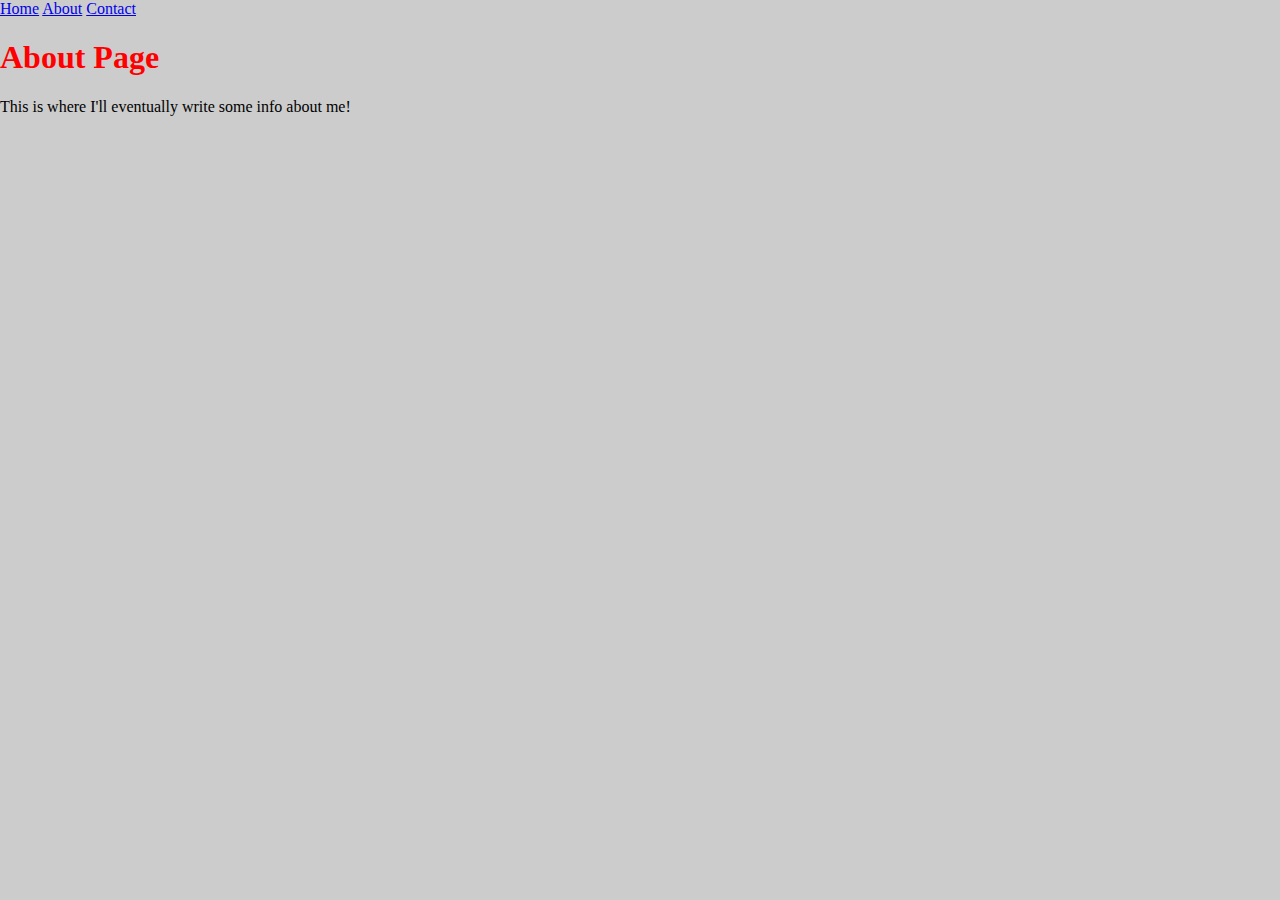
==== about.html @ 14bab511 "Initial Commit" ====
<!DOCTYPE html>

<html>

 <head>
     <title>This is my page title.</title>
     <link href="style.css" rel="stylesheet" type="text/css" />
 </head>

 <body>
    <a href="index.html">Home</a>
    <a href="about.html">About</a>
    <a href="contact.html">Contact</a>
     <h1>About Page</h1>
     <p>This is where I'll eventually write some info about me!</p>
 </body>

<html>
---- style.css ----
body {
    background-color: #ccc;
    margin: 0;
  }
  .pagebox {
    background-color: #fff;
    width:940px;
    margin: 0 auto;
    padding: 40px;
  }
p {
    color: black;
}
.highlight {
    color: orange;
}
.whatevercolor {
    color: green;
}
#bottom {
    color:red;
  }
h1 {
    color: red;
}
.siteheader {
    background-color: #f0f0f0;
    margin-bottom: 30px;
    width: 100%;
    min-height: 100px;
  }
  .maincontent {
    background-color: #eddcba;
    width: 100%;
  }
  .sitefooter {
    background-color: #94cdd1;
    margin-top: 30px;
    width: 100%;
    min-height: 100px;
  }
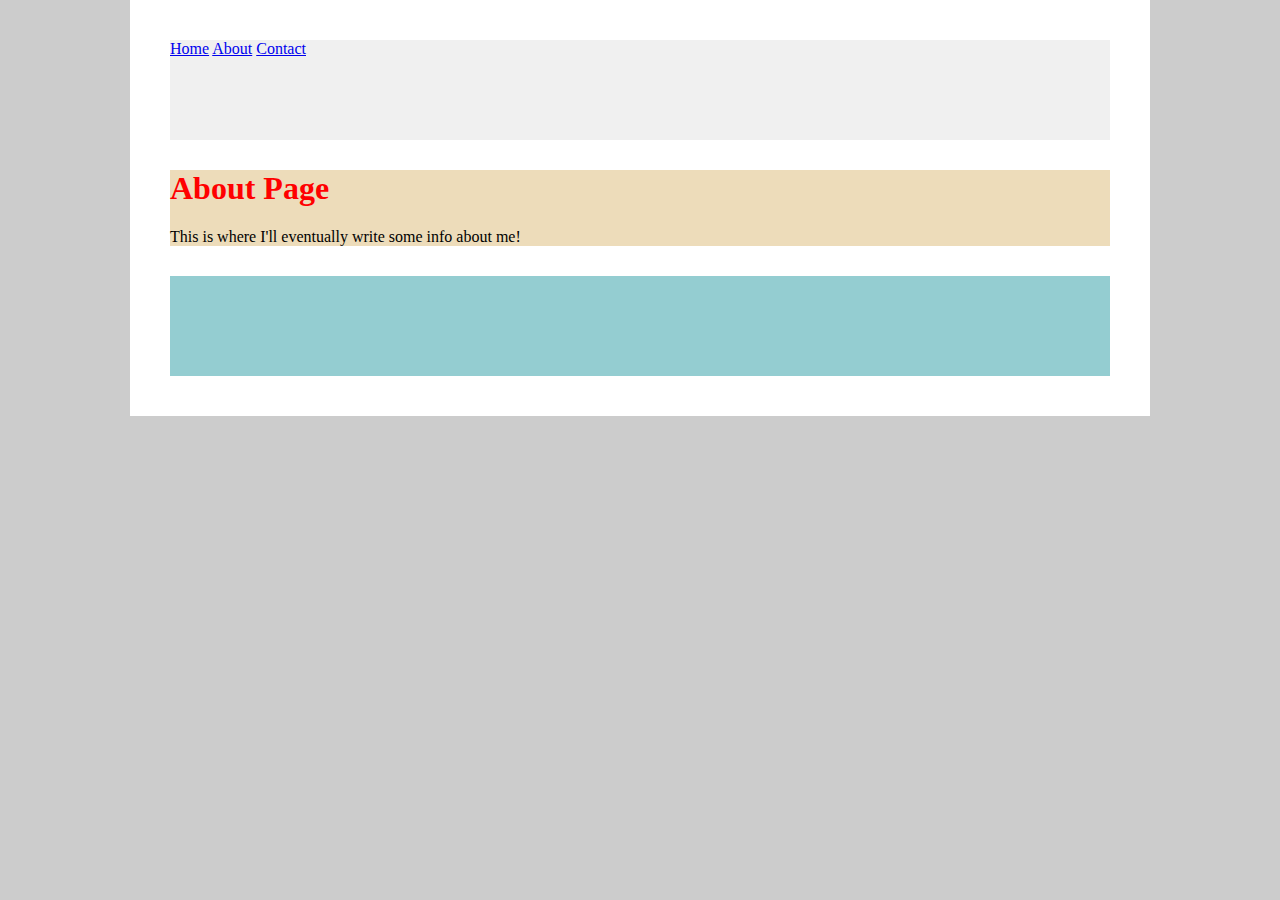
==== commit 7b2e8dd9: "updated about and contact pages" ====
--- a/about.html
+++ b/about.html
@@ -8,11 +8,19 @@
  </head>
 
  <body>
+    <div class="pagebox">
+    <div class="siteheader"> 
     <a href="index.html">Home</a>
     <a href="about.html">About</a>
     <a href="contact.html">Contact</a>
+    </div>
+    <div class="maincontent">
      <h1>About Page</h1>
      <p>This is where I'll eventually write some info about me!</p>
+    </div>
+    <div class="sitefooter"></div>
+    </div>
+    
  </body>
 
 <html>